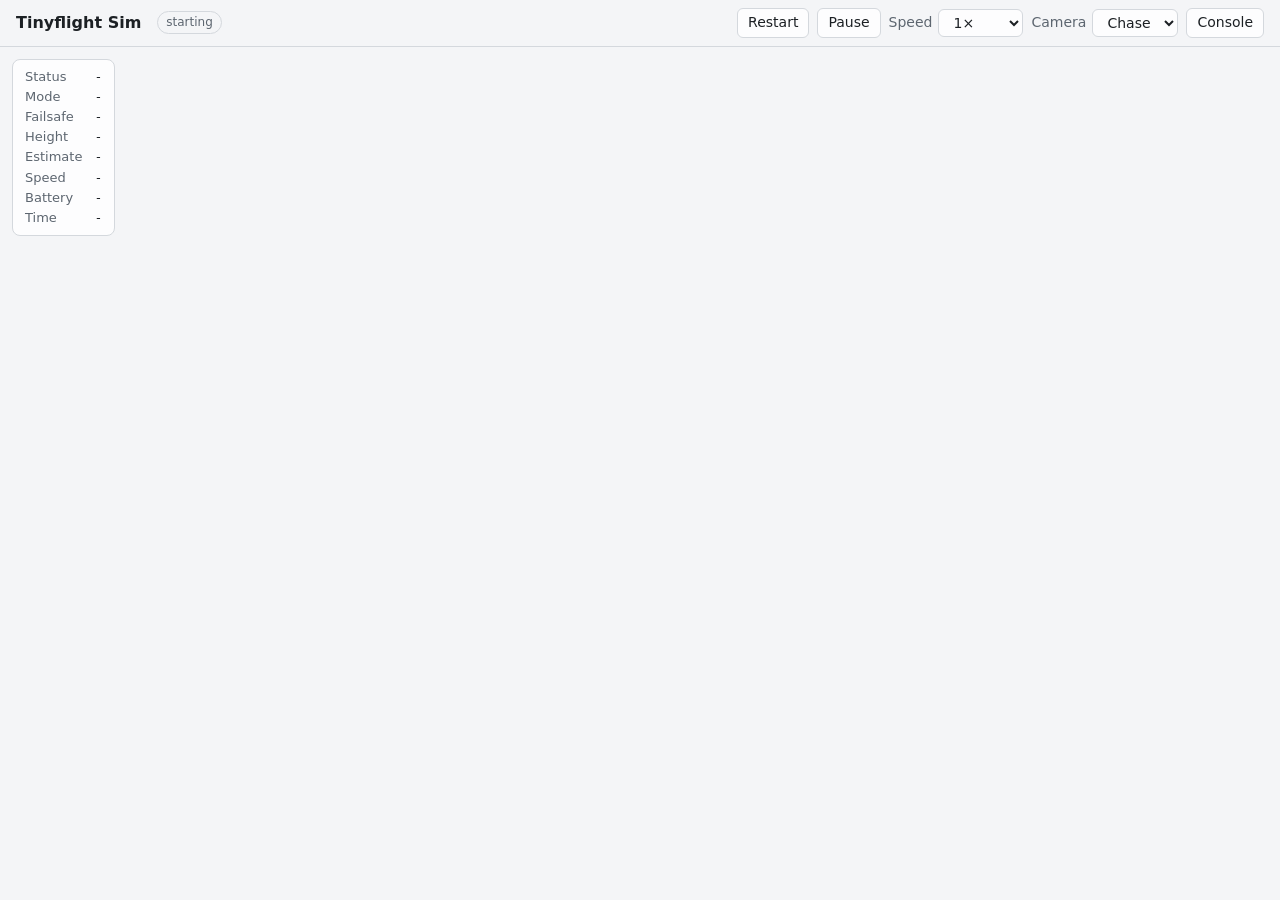
==== tools/tinyflightsim/web/index.html @ b9e5b0ef "Add the sim runner and 3D view The runner worker hosts the firmware wasm with the WASI subset TinyGo" ====
<!doctype html>
<html lang="en">
<head>
<meta charset="utf-8">
<meta name="viewport" content="width=device-width, initial-scale=1">
<title>Tinyflight Sim</title>
<link rel="icon" href="data:,">
<link rel="stylesheet" href="style.css">
<script type="importmap">
{"imports": {"three": "./vendor/three/three.module.min.js", "three/addons/": "./vendor/three/"}}
</script>
</head>
<body>
<header>
  <h1>Tinyflight Sim</h1>
  <span id="status" class="pill">starting</span>
  <div class="tools">
    <button id="restart" title="Power cycle the drone. Rebuilds the firmware if the sources changed.">Restart</button>
    <button id="pause">Pause</button>
    <label>Speed
      <select id="speed">
        <option value="25">0.25×</option>
        <option value="50">0.5×</option>
        <option value="100" selected>1×</option>
      </select>
    </label>
    <label>Camera
      <select id="camera">
        <option value="chase" selected>Chase</option>
        <option value="pilot">Pilot</option>
        <option value="orbit">Orbit</option>
      </select>
    </label>
    <button id="console-toggle">Console</button>
  </div>
</header>
<main>
  <canvas id="view"></canvas>
  <dl id="hud">
    <dt>Status</dt><dd id="hud-armed">-</dd>
    <dt>Mode</dt><dd id="hud-mode">-</dd>
    <dt>Failsafe</dt><dd id="hud-failsafe">-</dd>
    <dt>Height</dt><dd id="hud-height">-</dd>
    <dt>Estimate</dt><dd id="hud-est">-</dd>
    <dt>Speed</dt><dd id="hud-speed">-</dd>
    <dt>Battery</dt><dd id="hud-battery">-</dd>
    <dt>Time</dt><dd id="hud-time">-</dd>
  </dl>
  <div id="joystick"></div>
  <section id="console" hidden>
    <pre id="console-text"></pre>
  </section>
</main>
<script type="module" src="app.js"></script>
</body>
</html>
---- tools/tinyflightsim/web/style.css ----
:root {
  --bg: #f4f5f7;
  --panel: rgba(255, 255, 255, 0.86);
  --text: #1c2024;
  --muted: #5d6670;
  --border: #d4d8dd;
  --accent: #1f6fd1;
  --ok: #1e8a4c;
  --warn: #b7791f;
  --bad: #c0392b;
  --mono: ui-monospace, SFMono-Regular, Menlo, Consolas, monospace;
}
@media (prefers-color-scheme: dark) {
  :root:not([data-theme="light"]) {
    --bg: #15181c;
    --panel: rgba(28, 32, 37, 0.88);
    --text: #e6e8eb;
    --muted: #9aa3ad;
    --border: #353b42;
    --accent: #5b9cf0;
  }
}
:root[data-theme="dark"] {
  --bg: #15181c;
  --panel: rgba(28, 32, 37, 0.88);
  --text: #e6e8eb;
  --muted: #9aa3ad;
  --border: #353b42;
  --accent: #5b9cf0;
}
* { box-sizing: border-box; }
html, body { margin: 0; height: 100%; }
body {
  background: var(--bg);
  color: var(--text);
  font: 14px/1.4 system-ui, sans-serif;
  display: flex;
  flex-direction: column;
}
header {
  display: flex;
  flex-wrap: wrap;
  align-items: center;
  gap: 8px 16px;
  padding: 8px 16px;
  border-bottom: 1px solid var(--border);
}
h1 { font-size: 16px; margin: 0; }
.tools { display: flex; flex-wrap: wrap; gap: 8px; margin-left: auto; align-items: center; }
button, select {
  font: inherit;
  color: var(--text);
  background: var(--panel);
  border: 1px solid var(--border);
  border-radius: 6px;
  padding: 4px 10px;
  cursor: pointer;
}
button:hover { border-color: var(--accent); }
label { display: flex; gap: 6px; align-items: center; color: var(--muted); }
.pill {
  font-size: 12px;
  padding: 2px 8px;
  border-radius: 999px;
  border: 1px solid var(--border);
  color: var(--muted);
}
.pill.running { color: var(--ok); border-color: var(--ok); }
.pill.error { color: var(--bad); border-color: var(--bad); }
main { position: relative; flex: 1; min-height: 0; }
#view { position: absolute; inset: 0; width: 100%; height: 100%; display: block; touch-action: none; }
#hud {
  position: absolute;
  top: 12px;
  left: 12px;
  margin: 0;
  padding: 8px 12px;
  display: grid;
  grid-template-columns: auto auto;
  gap: 2px 12px;
  background: var(--panel);
  border: 1px solid var(--border);
  border-radius: 8px;
  font-size: 13px;
  pointer-events: none;
}
#hud dt { color: var(--muted); }
#hud dd { margin: 0; font-family: var(--mono); font-variant-numeric: tabular-nums; }
#hud .armed { color: var(--bad); font-weight: 600; }
#hud .warn { color: var(--warn); font-weight: 600; }
#console {
  position: absolute;
  right: 12px;
  top: 12px;
  width: min(560px, calc(100% - 24px));
  max-height: 45%;
  display: flex;
  background: var(--panel);
  border: 1px solid var(--border);
  border-radius: 8px;
}
#console[hidden] { display: none; }
#console pre {
  margin: 0;
  padding: 8px 12px;
  overflow: auto;
  font: 11px/1.4 var(--mono);
  white-space: pre-wrap;
  word-break: break-all;
  flex: 1;
}
@media (max-width: 700px) {
  #console { top: auto; bottom: 12px; max-height: 35%; }
  #hud { font-size: 12px; }
}
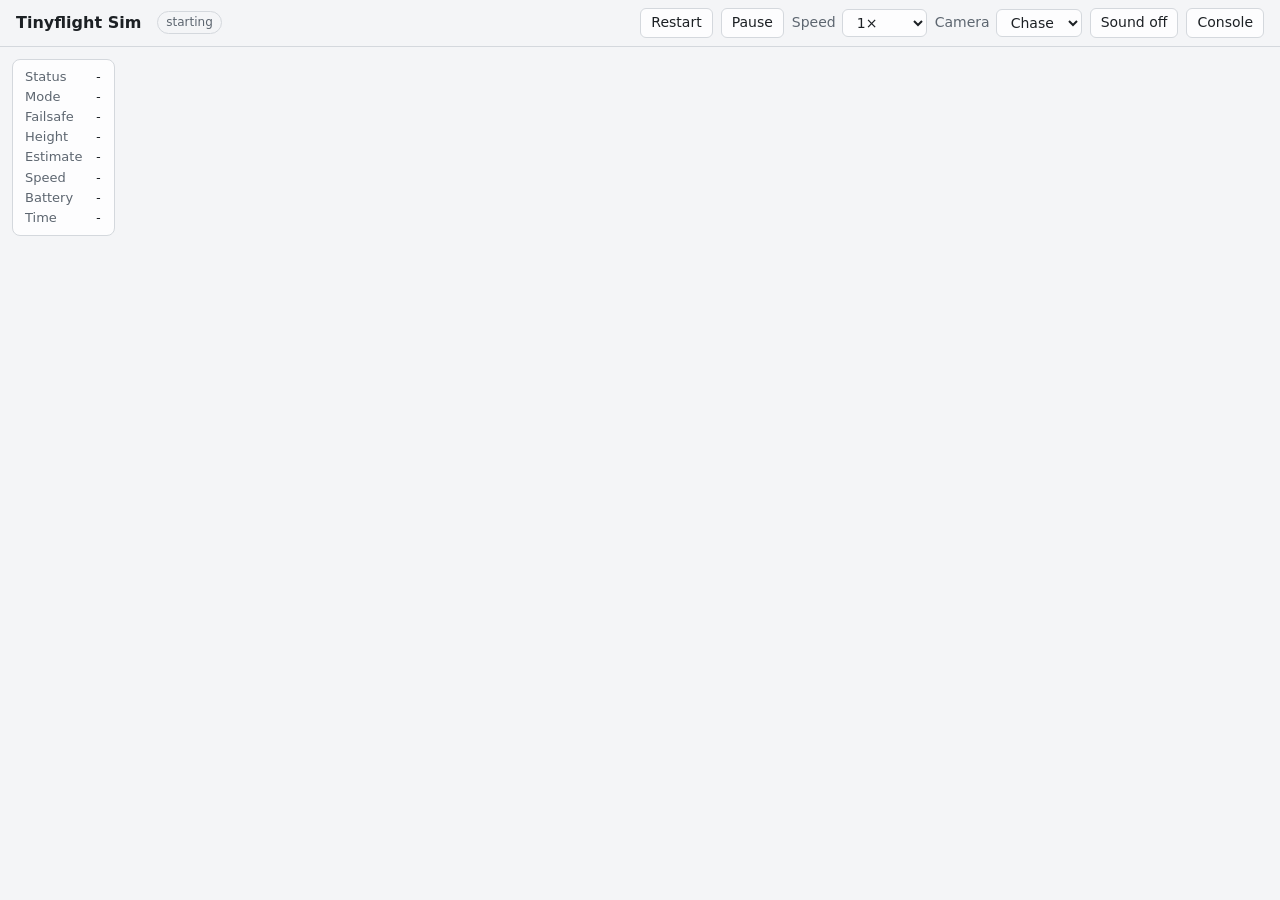
==== commit 0c4a85af: "Add motor sound to tinyflightsim Port the motor hum from jeyzma with a button to turn it off." ====
--- a/tools/tinyflightsim/web/index.html
+++ b/tools/tinyflightsim/web/index.html
@@ -31,6 +31,7 @@
         <option value="orbit">Orbit</option>
       </select>
     </label>
+    <button id="sound-toggle" title="Turn the motor sound on or off.">Sound off</button>
     <button id="console-toggle">Console</button>
   </div>
 </header>
--- a/tools/tinyflightsim/web/style.css
+++ b/tools/tinyflightsim/web/style.css
@@ -110,6 +110,115 @@
   flex: 1;
 }
 @media (max-width: 700px) {
-  #console { top: auto; bottom: 12px; max-height: 35%; }
+  #console { top: auto; bottom: 200px; max-height: 30%; }
   #hud { font-size: 12px; }
 }
+#joystick {
+  position: absolute;
+  left: 50%;
+  bottom: 12px;
+  transform: translateX(-50%);
+  width: min(440px, calc(100% - 24px));
+  user-select: none;
+  -webkit-user-select: none;
+}
+.atom {
+  display: grid;
+  grid-template-columns: 1fr auto 1fr;
+  align-items: center;
+  gap: 8px;
+  padding: 14px 16px 10px;
+  background: linear-gradient(#f2f2ef, #d9d9d4);
+  border: 1px solid #b9b9b3;
+  border-radius: 28px 28px 40px 40px;
+  box-shadow: 0 6px 18px rgba(0, 0, 0, 0.25);
+  color: #222;
+}
+.stick {
+  justify-self: center;
+  width: min(110px, 26vw);
+  aspect-ratio: 1;
+  border-radius: 50%;
+  background: radial-gradient(#3b3d40 55%, #2a2c2e 70%, #1b1c1d);
+  display: grid;
+  place-items: center;
+  touch-action: none;
+  cursor: grab;
+}
+.knob {
+  width: 46%;
+  aspect-ratio: 1;
+  border-radius: 50%;
+  background: radial-gradient(circle at 40% 35%, #5d6064, #2b2d30 70%);
+  box-shadow: 0 2px 4px rgba(0, 0, 0, 0.6), inset 0 0 0 3px #45484c;
+  pointer-events: none;
+}
+.middle { display: flex; flex-direction: column; align-items: center; gap: 6px; }
+.buttons { display: flex; align-items: center; gap: 8px; }
+.side {
+  width: 30px;
+  height: 30px;
+  padding: 0;
+  border-radius: 50%;
+  background: linear-gradient(#fafafa, #cfcfca);
+  border: 1px solid #a9a9a3;
+  color: #555;
+  font-size: 11px;
+  font-weight: 600;
+  touch-action: none;
+}
+.side:active { background: #c4c4bf; }
+.screen {
+  width: min(112px, 25vw);
+  aspect-ratio: 1;
+  border-radius: 10px;
+  border: 6px solid #f7f7f5;
+  outline: 1px solid #a9a9a3;
+  background: #0b0b0c;
+  color: #f2f2f2;
+  font: 11px/1.2 var(--mono);
+  padding: 6px;
+  display: flex;
+  flex-direction: column;
+  justify-content: space-between;
+  cursor: pointer;
+  touch-action: none;
+  overflow: hidden;
+}
+.screen:active { filter: brightness(1.3); }
+.screen .title { color: #9aa3ad; text-align: center; letter-spacing: 1px; }
+.screen .hint { color: #9aa3ad; font-size: 9px; text-align: center; }
+.screen .tiles { display: grid; grid-template-columns: 1fr 1fr; gap: 3px; }
+.screen .tile {
+  display: grid;
+  place-items: center;
+  height: 34px;
+  border-radius: 4px;
+  font-size: 10px;
+  font-weight: 700;
+  color: #111;
+}
+.screen .tiles.small .tile { height: 15px; font-size: 8px; }
+.tile.stable { background: #4d8df7; }
+.tile.sport { background: #f2c94c; }
+.tile.manual { background: #f28cc4; }
+.tile.auto { background: #5fd38a; }
+.screen .state { text-align: center; font-weight: 700; }
+.screen .armed { color: #ff5a4f; }
+.screen .safe { color: #5fd38a; }
+.screen .landing { color: #f2c94c; }
+.screen .lost { color: #9aa3ad; }
+.screen .alt { text-align: center; font-size: 20px; font-weight: 700; }
+.screen .alt small { font-size: 10px; color: #9aa3ad; }
+.screen .row { display: flex; justify-content: space-between; font-size: 10px; color: #c9cdd2; }
+.keys { margin: 0; font-size: 10px; color: #6a6a66; text-align: center; max-width: 150px; }
+@media (max-width: 420px) {
+  .atom { padding: 10px; gap: 4px; }
+  .keys { display: none; }
+  .stick { width: 22vw; }
+  .screen { width: 22vw; border-width: 4px; padding: 4px; }
+  .buttons { gap: 4px; }
+  .side { width: 26px; height: 26px; }
+  .screen .alt { font-size: 15px; }
+  .screen .tiles.small { display: none; }
+}
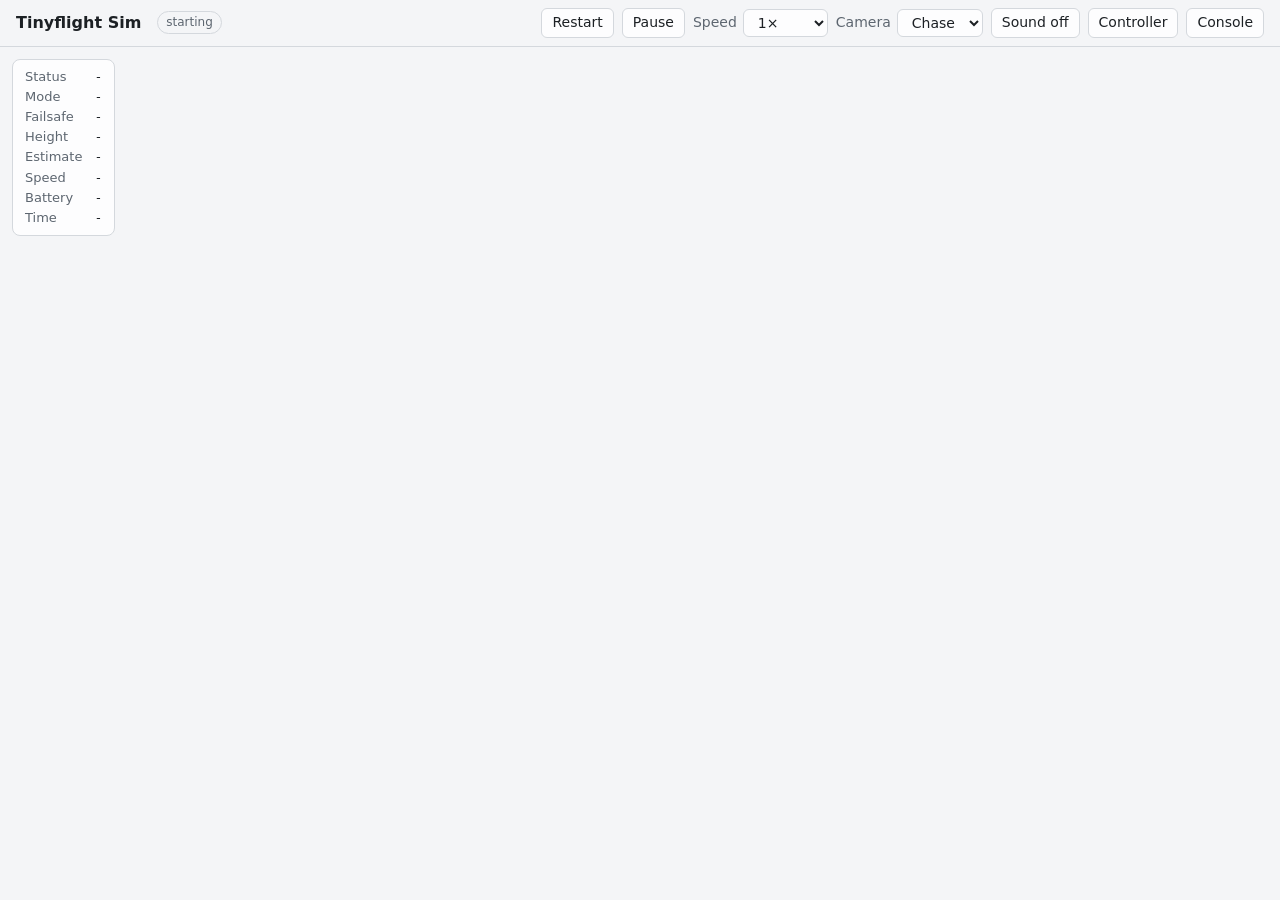
==== commit b5707d38: "Fly tinyflightsim with any gamepad or joystick Devices without the standard layout start with the AE" ====
--- a/tools/tinyflightsim/web/index.html
+++ b/tools/tinyflightsim/web/index.html
@@ -32,6 +32,7 @@
       </select>
     </label>
     <button id="sound-toggle" title="Turn the motor sound on or off.">Sound off</button>
+    <button id="controller-toggle" title="Map the axes and buttons of a gamepad or joystick.">Controller</button>
     <button id="console-toggle">Console</button>
   </div>
 </header>
@@ -48,6 +49,7 @@
     <dt>Time</dt><dd id="hud-time">-</dd>
   </dl>
   <div id="joystick"></div>
+  <section id="controller" hidden></section>
   <section id="console" hidden>
     <pre id="console-text"></pre>
   </section>
--- a/tools/tinyflightsim/web/style.css
+++ b/tools/tinyflightsim/web/style.css
@@ -109,6 +109,29 @@
   word-break: break-all;
   flex: 1;
 }
+#controller {
+  position: absolute;
+  right: 12px;
+  top: 12px;
+  width: min(340px, calc(100% - 24px));
+  max-height: calc(100% - 24px);
+  overflow: auto;
+  padding: 8px 12px;
+  background: var(--panel);
+  border: 1px solid var(--border);
+  border-radius: 8px;
+  font-size: 13px;
+  z-index: 1;
+}
+#controller[hidden] { display: none; }
+#controller p { margin: 0 0 8px; }
+#controller .device { font-family: var(--mono); font-size: 11px; color: var(--muted); word-break: break-all; }
+#controller .axes, #controller .map { display: grid; gap: 4px 8px; align-items: center; margin-bottom: 8px; }
+#controller .axes { grid-template-columns: auto 1fr; font: 11px var(--mono); color: var(--muted); }
+#controller .map { grid-template-columns: auto auto auto; }
+#controller .bar { position: relative; height: 8px; border-radius: 4px; background: var(--border); }
+#controller .bar > div { position: absolute; top: 0; bottom: 0; left: 50%; border-radius: 4px; background: var(--accent); }
+#controller button.learning { border-color: var(--accent); color: var(--accent); }
 @media (max-width: 700px) {
   #console { top: auto; bottom: 200px; max-height: 30%; }
   #hud { font-size: 12px; }
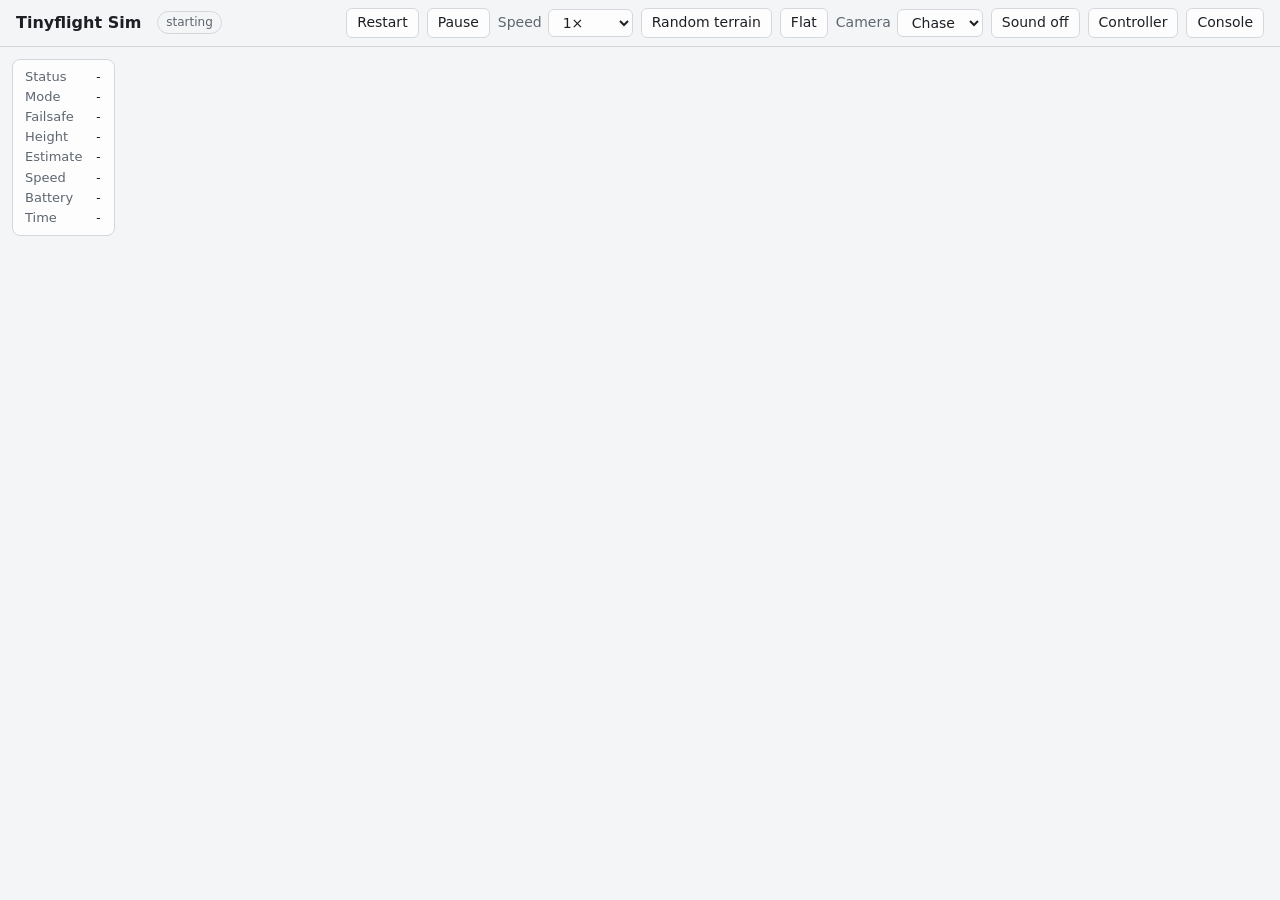
==== commit 775f7186: "Add random terrain to tinyflightsim The page makes a height map of blocks, steps and rough ground an" ====
--- a/tools/tinyflightsim/web/index.html
+++ b/tools/tinyflightsim/web/index.html
@@ -24,6 +24,8 @@
         <option value="100" selected>1×</option>
       </select>
     </label>
+    <button id="random-terrain" title="Make new random terrain and restart the drone on it.">Random terrain</button>
+    <button id="flat" title="Go back to a flat floor and restart the drone.">Flat</button>
     <label>Camera
       <select id="camera">
         <option value="chase" selected>Chase</option>
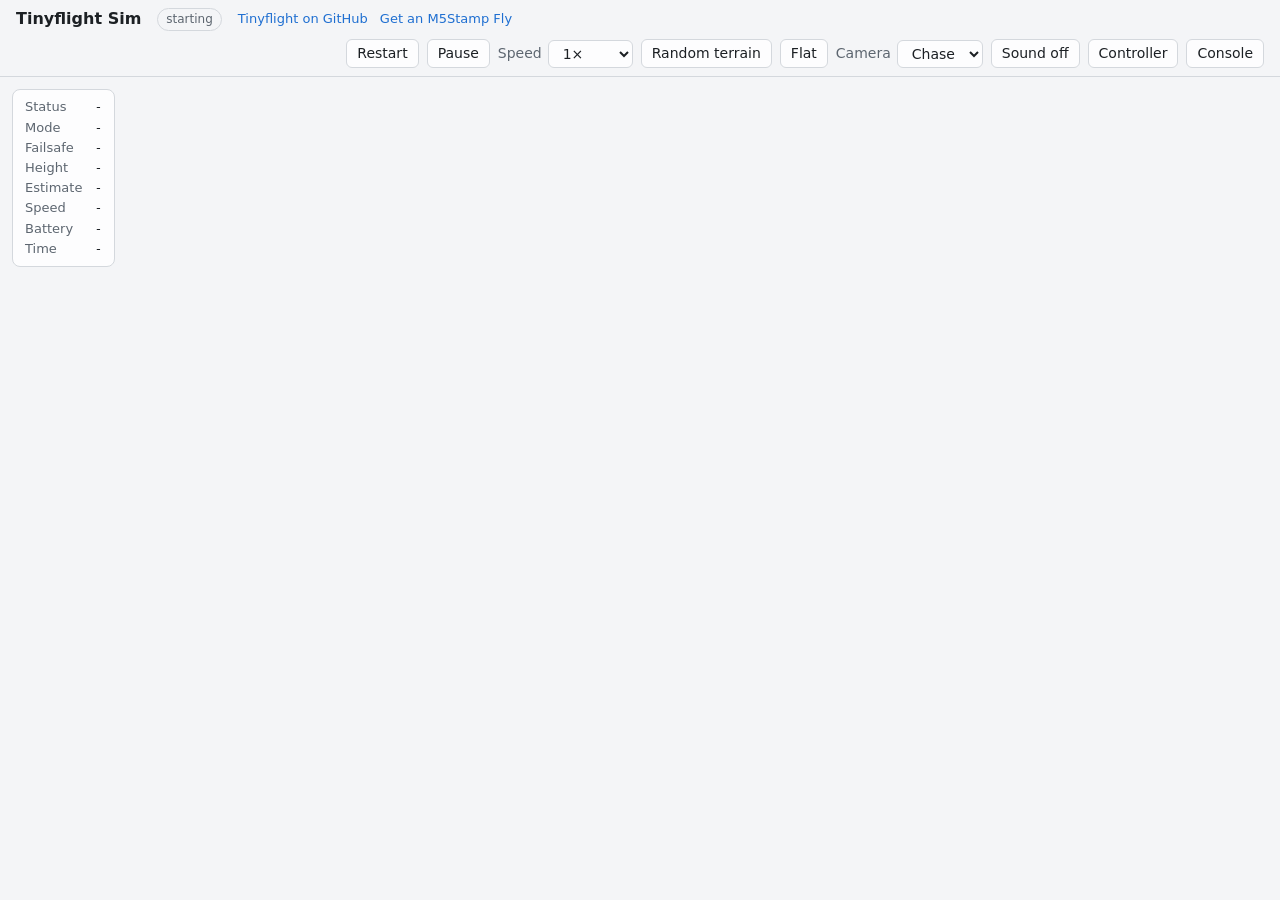
==== commit e5999f96: "Link the sim page to the tinyflight repo and the M5Stamp Fly" ====
--- a/tools/tinyflightsim/web/index.html
+++ b/tools/tinyflightsim/web/index.html
@@ -6,6 +6,8 @@
 <title>Tinyflight Sim</title>
 <link rel="icon" href="data:,">
 <link rel="stylesheet" href="style.css">
+<!-- Static hosts like GitHub Pages cannot set the headers SharedArrayBuffer needs, so this service worker adds them. -->
+<script src="coi-serviceworker.js"></script>
 <script type="importmap">
 {"imports": {"three": "./vendor/three/three.module.min.js", "three/addons/": "./vendor/three/"}}
 </script>
@@ -14,6 +16,10 @@
 <header>
   <h1>Tinyflight Sim</h1>
   <span id="status" class="pill">starting</span>
+  <nav class="links">
+    <a href="https://github.com/hybridgroup/tinyflight" target="_blank" rel="noopener">Tinyflight on GitHub</a>
+    <a href="https://shop.m5stack.com/products/m5stamp-fly-v1-1-with-m5stamps3a" target="_blank" rel="noopener">Get an M5Stamp Fly</a>
+  </nav>
   <div class="tools">
     <button id="restart" title="Power cycle the drone. Rebuilds the firmware if the sources changed.">Restart</button>
     <button id="pause">Pause</button>
--- a/tools/tinyflightsim/web/style.css
+++ b/tools/tinyflightsim/web/style.css
@@ -46,6 +46,9 @@
   border-bottom: 1px solid var(--border);
 }
 h1 { font-size: 16px; margin: 0; }
+.links { display: flex; flex-wrap: wrap; gap: 4px 12px; font-size: 13px; }
+.links a { color: var(--accent); text-decoration: none; }
+.links a:hover { text-decoration: underline; }
 .tools { display: flex; flex-wrap: wrap; gap: 8px; margin-left: auto; align-items: center; }
 button, select {
   font: inherit;
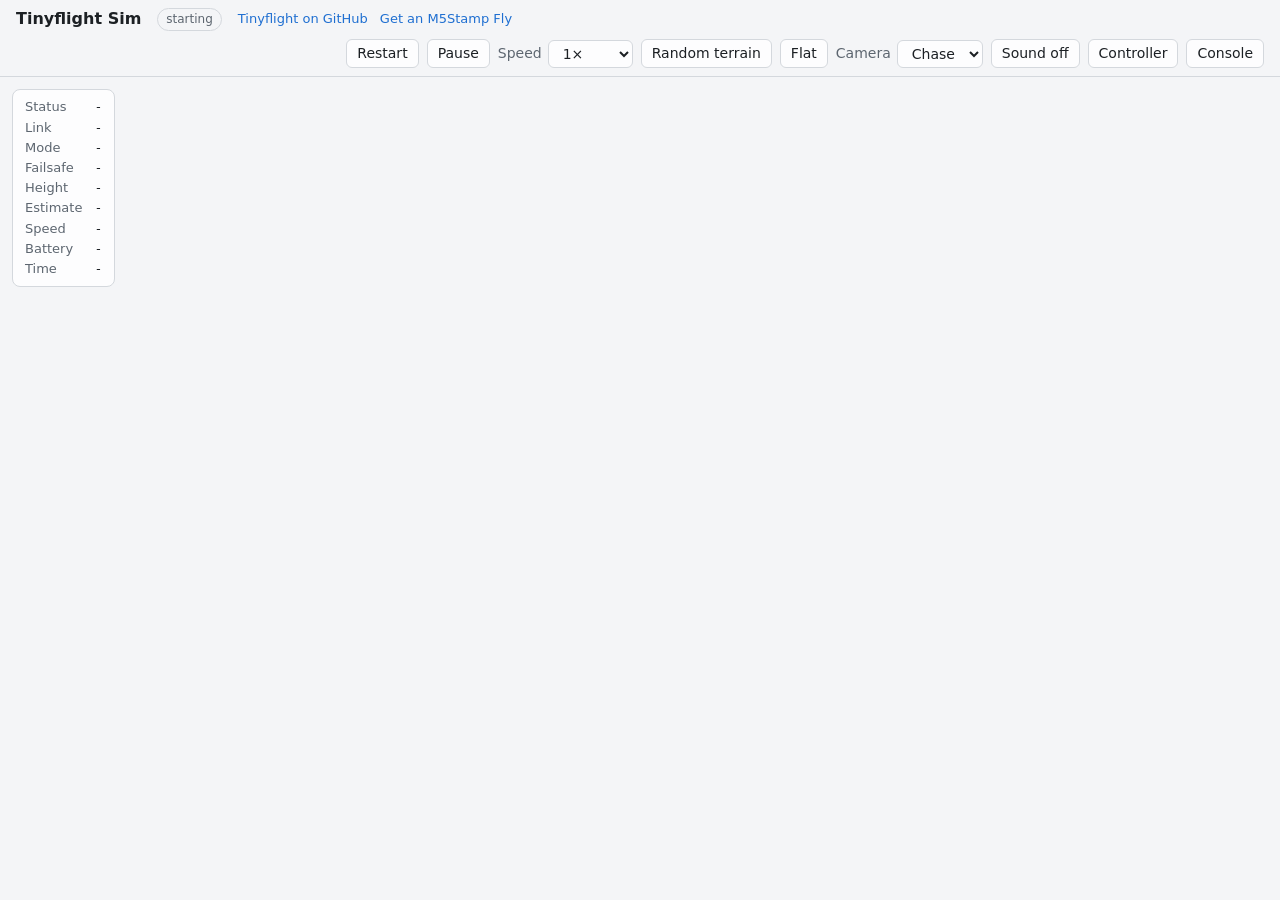
==== commit 05080731: "Fly ground station programs in tinyflightsim The sim drone now uses espnowinput.Link, so it takes jo" ====
--- a/tools/tinyflightsim/web/index.html
+++ b/tools/tinyflightsim/web/index.html
@@ -4,6 +4,15 @@
 <meta charset="utf-8">
 <meta name="viewport" content="width=device-width, initial-scale=1">
 <title>Tinyflight Sim</title>
+<meta name="description" content="Fly real M5Stack Stampfly firmware in your browser.">
+<meta property="og:type" content="website">
+<meta property="og:url" content="https://tinyflight.app/">
+<meta property="og:title" content="Tinyflight Sim">
+<meta property="og:description" content="Fly real M5Stack Stampfly firmware in your browser.">
+<meta property="og:image" content="https://tinyflight.app/social.png">
+<meta property="og:image:width" content="1200">
+<meta property="og:image:height" content="630">
+<meta name="twitter:card" content="summary_large_image">
 <link rel="icon" href="data:,">
 <link rel="stylesheet" href="style.css">
 <!-- Static hosts like GitHub Pages cannot set the headers SharedArrayBuffer needs, so this service worker adds them. -->
@@ -48,6 +57,7 @@
   <canvas id="view"></canvas>
   <dl id="hud">
     <dt>Status</dt><dd id="hud-armed">-</dd>
+    <dt>Link</dt><dd id="hud-link">-</dd>
     <dt>Mode</dt><dd id="hud-mode">-</dd>
     <dt>Failsafe</dt><dd id="hud-failsafe">-</dd>
     <dt>Height</dt><dd id="hud-height">-</dd>
